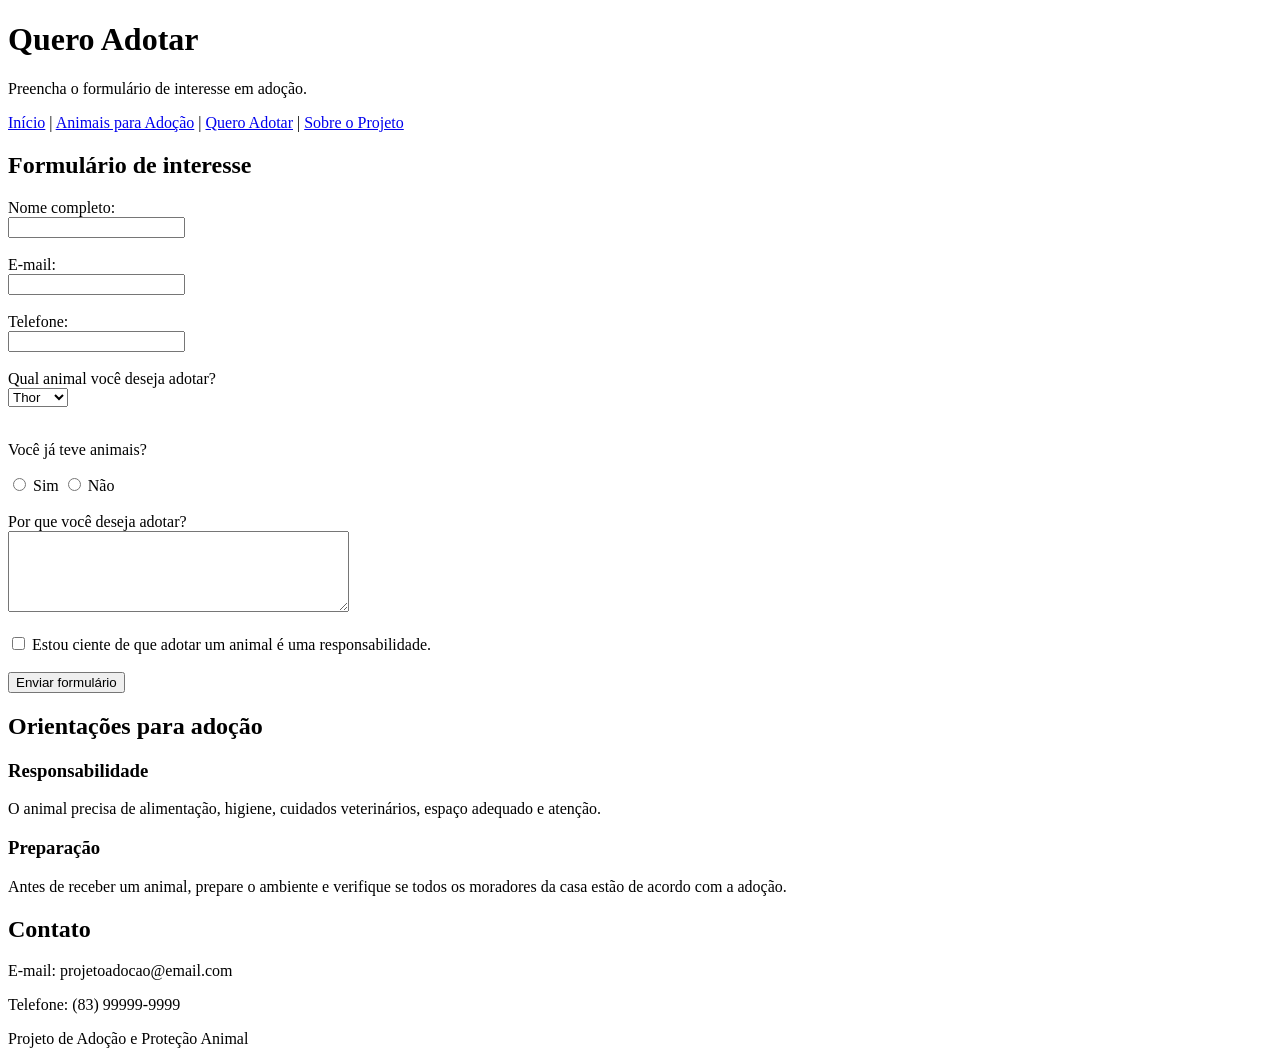
==== adocao.html @ 7c1b3879 "Add files via upload" ====
<!DOCTYPE html>
<html lang="pt-br">

<head>
    <meta charset="UTF-8">
    <meta name="viewport" content="width=device-width, initial-scale=1.0">
    <title>Quero Adotar</title>
</head>

<body>

    <header>
        <h1>Quero Adotar</h1>
        <p>Preencha o formulário de interesse em adoção.</p>
    </header>

    <nav>
        <a href="index.html">Início</a> |
        <a href="animais.html">Animais para Adoção</a> |
        <a href="adocao.html">Quero Adotar</a> |
        <a href="index.html#sobre">Sobre o Projeto</a>
    </nav>

    <main>

        <section>
            <h2>Formulário de interesse</h2>

            <form>

                <div>
                    <label for="nome">Nome completo:</label>
                    <br>
                    <input type="text" id="nome" name="nome">
                </div>

                <br>

                <div>
                    <label for="email">E-mail:</label>
                    <br>
                    <input type="email" id="email" name="email">
                </div>

                <br>

                <div>
                    <label for="telefone">Telefone:</label>
                    <br>
                    <input type="tel" id="telefone" name="telefone">
                </div>

                <br>

                <div>
                    <label for="animal">Qual animal você deseja adotar?</label>
                    <br>

                    <select id="animal" name="animal">
                        <option value="thor">Thor</option>
                        <option value="luna">Luna</option>
                        <option value="mel">Mel</option>
                        <option value="simba">Simba</option>
                    </select>
                </div>

                <br>

                <div>
                    <p>Você já teve animais?</p>

                    <input type="radio" id="sim" name="teve_animais" value="sim">
                    <label for="sim">Sim</label>

                    <input type="radio" id="nao" name="teve_animais" value="nao">
                    <label for="nao">Não</label>
                </div>

                <br>

                <div>
                    <label for="motivo">Por que você deseja adotar?</label>
                    <br>

                    <textarea id="motivo"
                              name="motivo"
                              rows="5"
                              cols="40"></textarea>
                </div>

                <br>

                <div>
                    <input type="checkbox" id="responsabilidade" name="responsabilidade">

                    <label for="responsabilidade">
                        Estou ciente de que adotar um animal é uma responsabilidade.
                    </label>
                </div>

                <br>

                <button type="submit">Enviar formulário</button>

            </form>

        </section>

        <section>
            <h2>Orientações para adoção</h2>

            <article>
                <h3>Responsabilidade</h3>

                <p>
                    O animal precisa de alimentação, higiene, cuidados
                    veterinários, espaço adequado e atenção.
                </p>
            </article>

            <article>
                <h3>Preparação</h3>

                <p>
                    Antes de receber um animal, prepare o ambiente e verifique
                    se todos os moradores da casa estão de acordo com a adoção.
                </p>
            </article>

        </section>

        <section>
            <h2>Contato</h2>

            <p>
                E-mail: projetoadocao@email.com
            </p>

            <p>
                Telefone: (83) 99999-9999
            </p>

        </section>

    </main>

    <footer>
        <p>Projeto de Adoção e Proteção Animal</p>
    </footer>

</body>

</html>
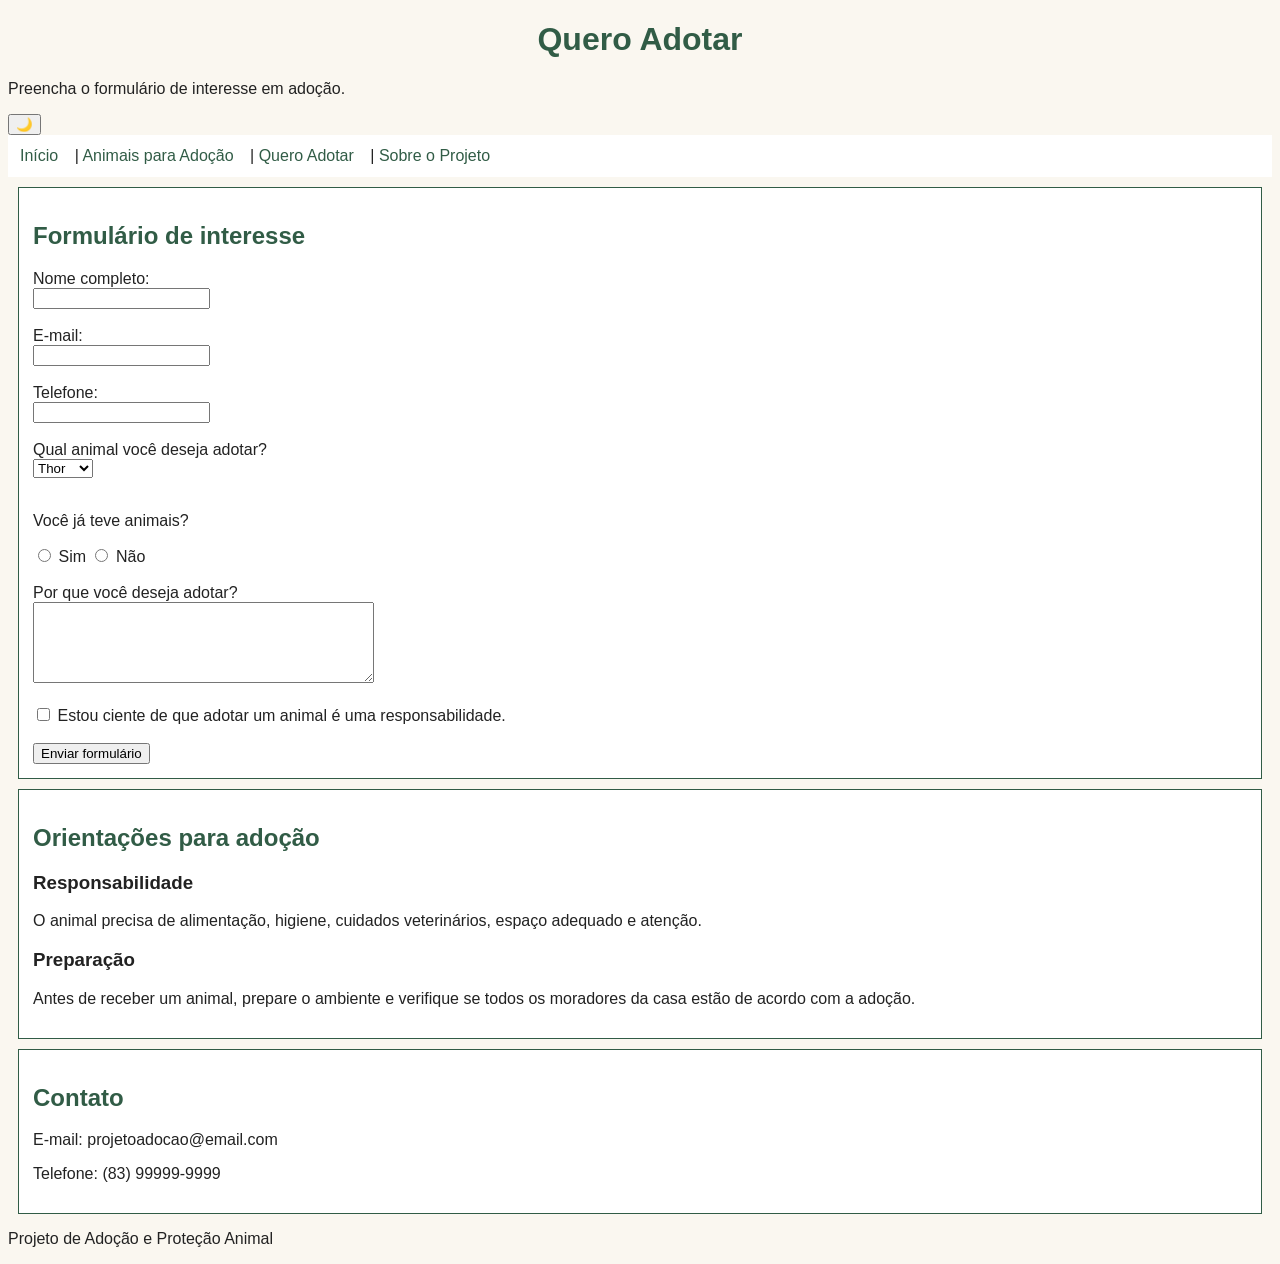
==== commit 277e93c0: "Update adocao.html" ====
--- a/adocao.html
+++ b/adocao.html
@@ -5,6 +5,7 @@
     <meta charset="UTF-8">
     <meta name="viewport" content="width=device-width, initial-scale=1.0">
     <title>Quero Adotar</title>
+    <link rel="stylesheet" href="style.css">
 </head>
 
 <body>
@@ -12,6 +13,7 @@
     <header>
         <h1>Quero Adotar</h1>
         <p>Preencha o formulário de interesse em adoção.</p>
+        <button id="theme-toggle" aria-label="Alternar tema">🌙</button>
     </header>
 
     <nav>
@@ -148,6 +150,8 @@
         <p>Projeto de Adoção e Proteção Animal</p>
     </footer>
 
+<script src="dark-mode.js" defer></script>
+
 </body>
 
-</html>+</html>
--- a/style.css
+++ b/style.css
@@ -0,0 +1,40 @@
+
+        h1 {
+                color: #315C46;
+                text-align: center;
+                font-size: 32px;
+            }
+h2 {
+        color: #315C46;
+    }
+
+        body {
+                background-color: #FAF7F0;
+                color: #222222;
+                font-family: Arial, sans-serif;
+            }
+        section {
+                    background-color: white;
+                    border: 1px solid #315C46;
+                    padding: 14px;
+                    margin: 10px;
+}
+
+.destaque {
+    background-color: #FFFFFF;
+    border: 2px solid #315C46;
+}
+
+nav {
+background-color: #FFFFFF;
+padding: 12px;
+}
+nav a {
+color: #315C46;
+text-decoration: none;
+margin-right: 12px;
+}
+
+nav a:hover {
+color: yellow;
+}
